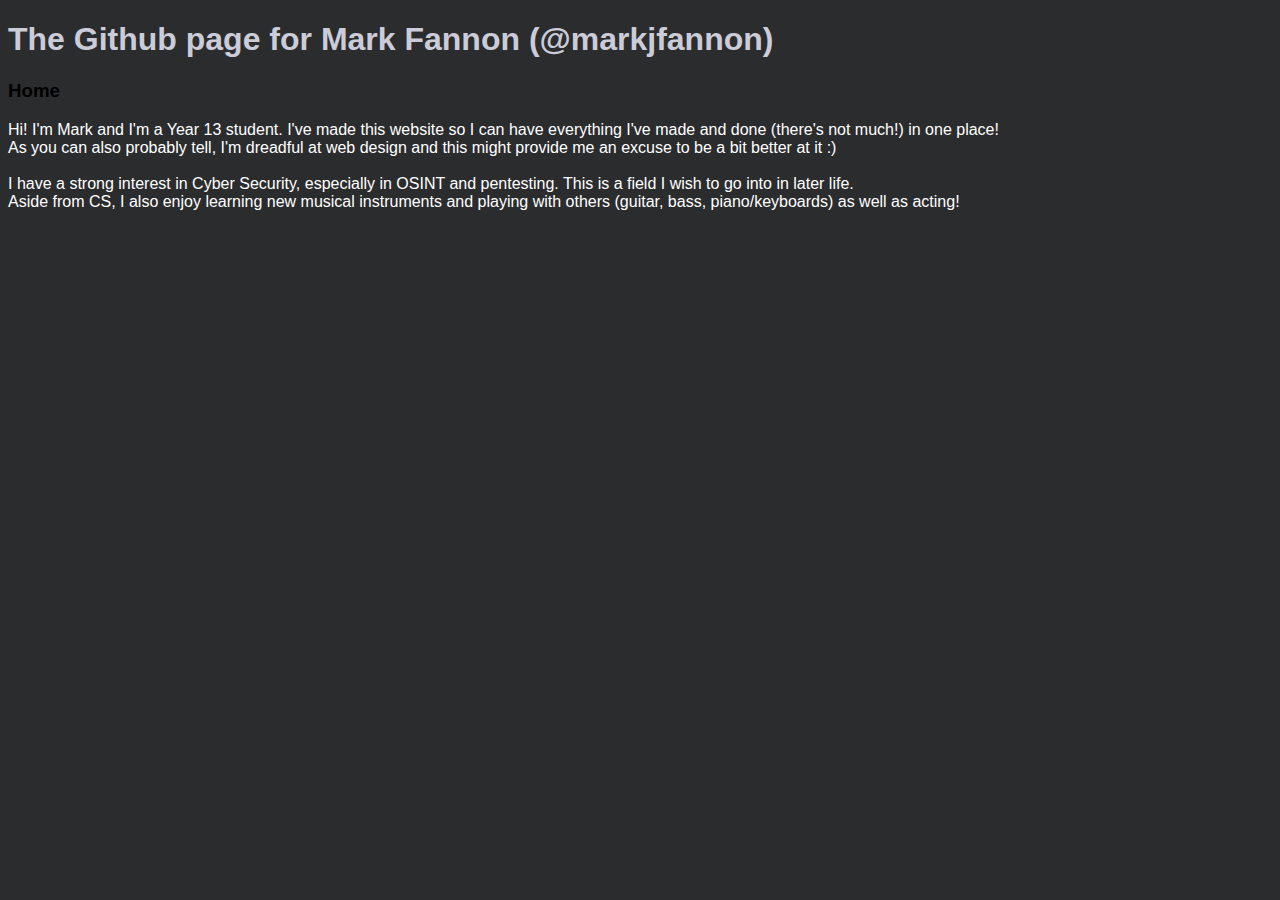
==== index.html @ ac1ab5f5 "Update index.html" ====
<!DOCTYPE html>
<html>

<title>The World of Mark</title>

<head>
    <link rel="stylesheet" href="styles.css">
    
    <h1>The Github page for Mark Fannon (@markjfannon)</h1>

    <h3>Home        <a href="Things I've Done.html", Things I've done></a></h3>
</head>
        
<body>

<p>Hi! I'm Mark and I'm a Year 13 student. I've made this website so I can have everything I've made and done (there's not much!) in one place!<br> 
As you can also probably tell, I'm dreadful at web design and this might provide me an excuse to be a bit better at it :)<br><br>

I have a strong interest in Cyber Security, especially in OSINT and pentesting. This is a field I wish to go into in later life.<br>
Aside from CS, I also enjoy learning new musical instruments and playing with others (guitar, bass, piano/keyboards) as well as acting!</p>

</body>
</html>
---- styles.css ----
body {background-color: rgb(43, 44, 46);
    font-family: Arial, Helvetica, sans-serif;    
}

h1 {
    color: rgb(204, 204, 216);
    font-family: Arial, Helvetica, sans-serif;  
}

h4   {color: rgb(255, 255, 255);}
    
p    {color: rgb(255, 255, 255);}
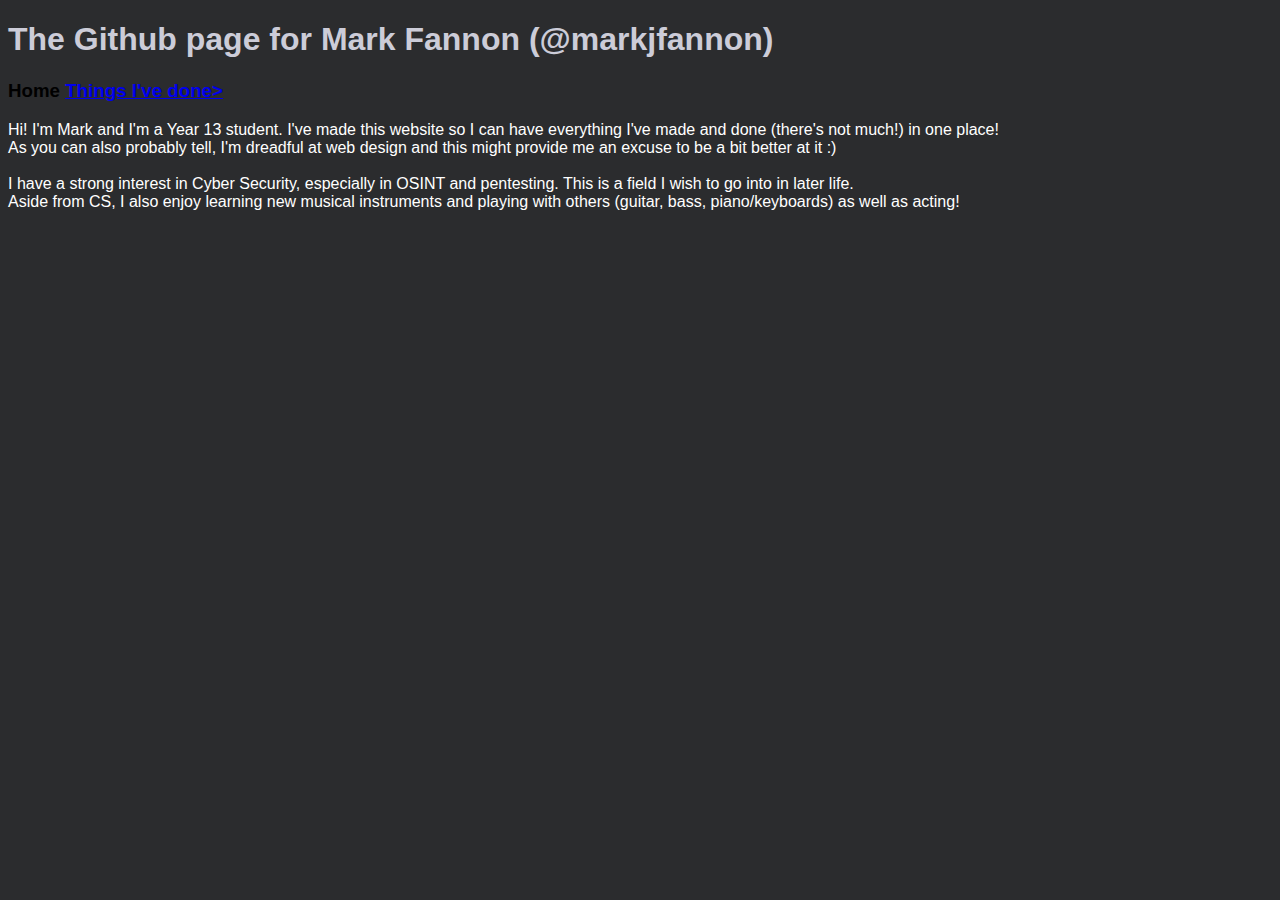
==== commit 0b9b6614: "Update index.html" ====
--- a/index.html
+++ b/index.html
@@ -8,7 +8,7 @@
     
     <h1>The Github page for Mark Fannon (@markjfannon)</h1>
 
-    <h3>Home        <a href="Things I've Done.html", Things I've done></a></h3>
+    <h3>Home        <a href="Things I've Done.html">Things I've done></a></h3>
 </head>
         
 <body>
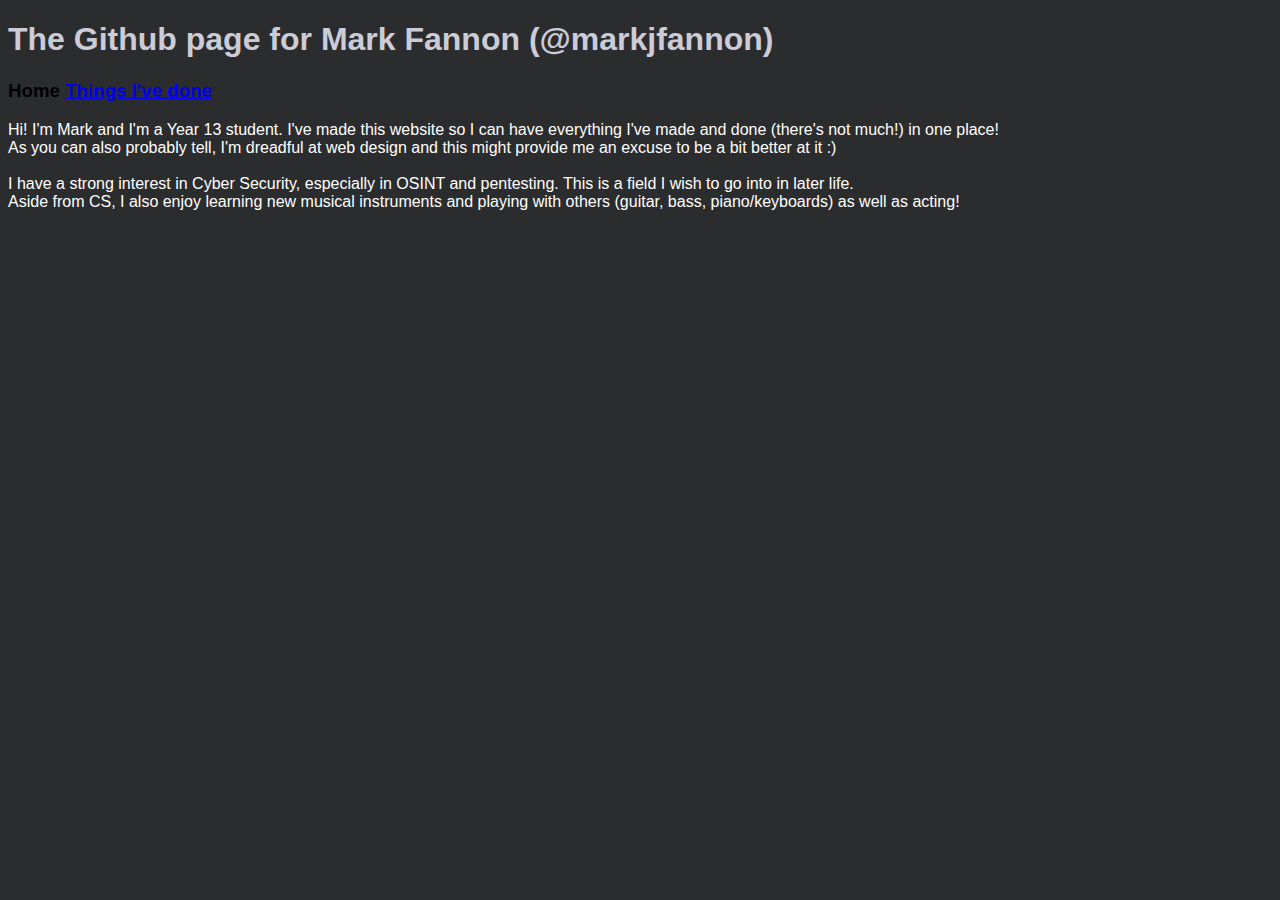
==== commit e0204e1e: "Further fixing of links" ====
--- a/index.html
+++ b/index.html
@@ -8,7 +8,7 @@
     
     <h1>The Github page for Mark Fannon (@markjfannon)</h1>
 
-    <h3>Home        <a href="Things I've Done.html">Things I've done></a></h3>
+    <h3>Home        <a href="Things I've Done.html">Things I've done</a></h3>
 </head>
         
 <body>
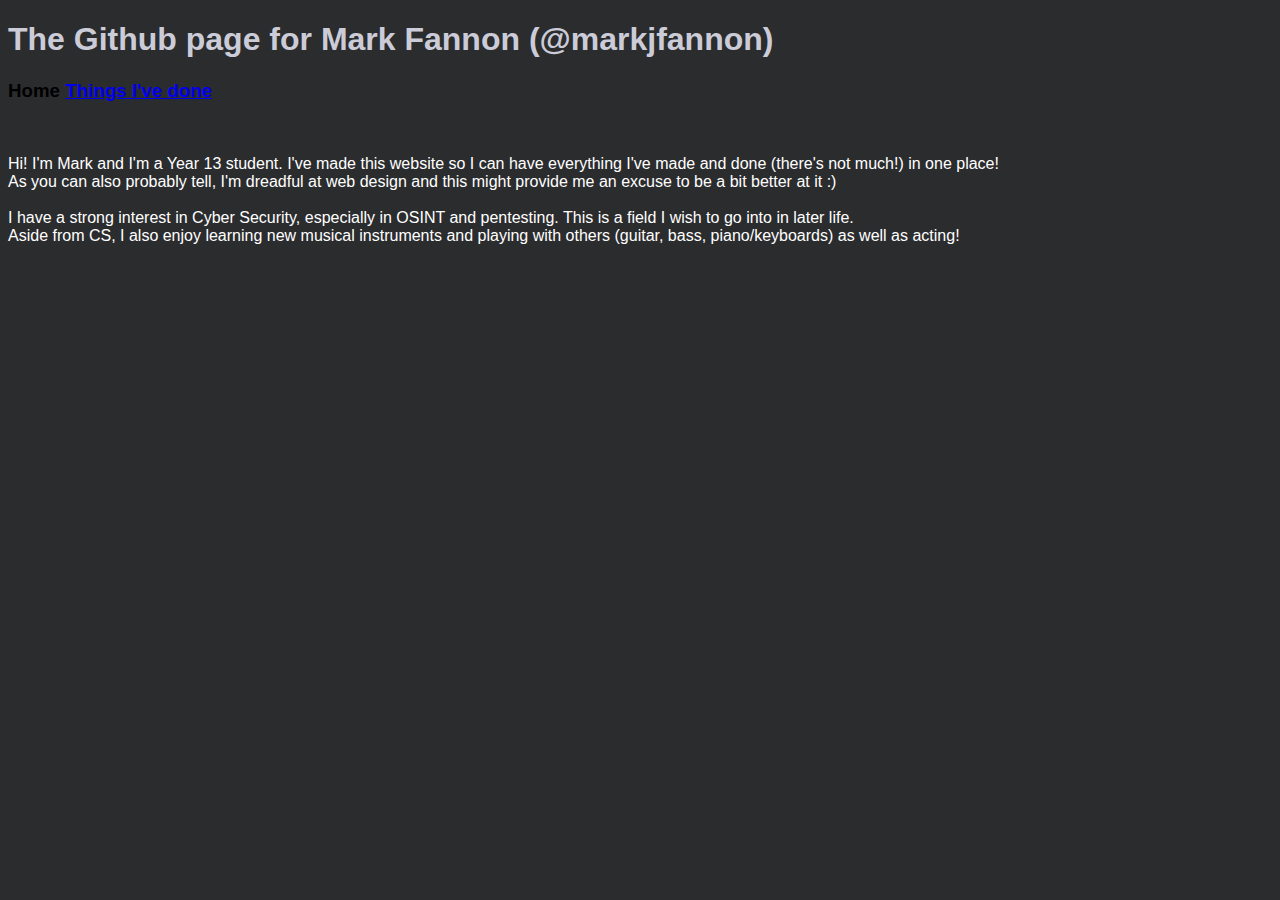
==== commit 03ad7b04: "Update index.html" ====
--- a/index.html
+++ b/index.html
@@ -10,7 +10,9 @@
 
     <h3>Home        <a href="Things I've Done.html">Things I've done</a></h3>
 </head>
-        
+      
+<br>
+
 <body>
 
 <p>Hi! I'm Mark and I'm a Year 13 student. I've made this website so I can have everything I've made and done (there's not much!) in one place!<br> 
--- a/styles.css
+++ b/styles.css
@@ -7,6 +7,8 @@
     font-family: Arial, Helvetica, sans-serif;  
 }
 
-h4   {color: rgb(255, 255, 255);}
+h2 {color: rgb(255, 255, 255);}
+
+h4 {color: rgb(255, 255, 255);}
     
-p    {color: rgb(255, 255, 255);}+p {color: rgb(255, 255, 255);}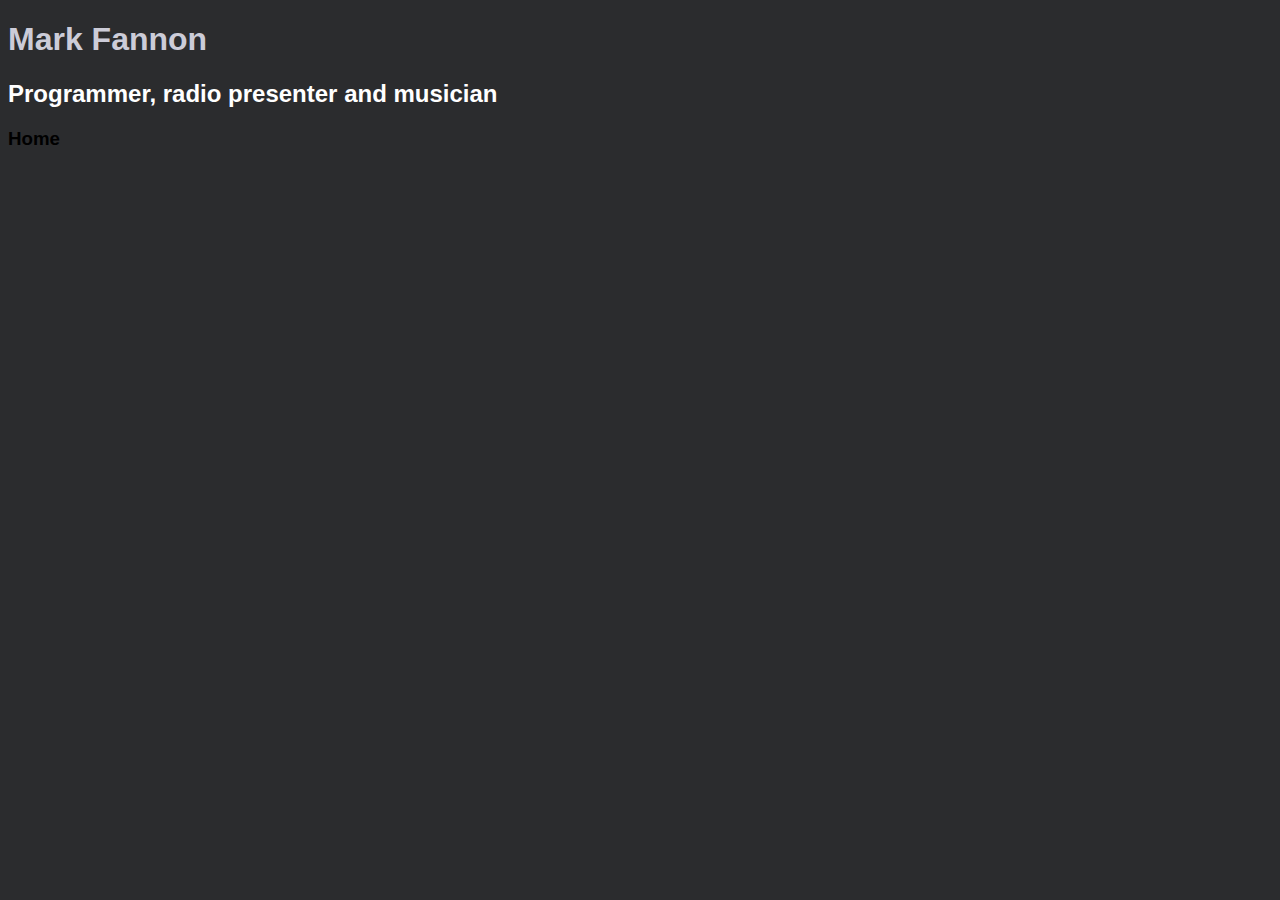
==== commit 8a951a2c: "start afresh" ====
--- a/index.html
+++ b/index.html
@@ -6,20 +6,12 @@
 <head>
     <link rel="stylesheet" href="styles.css">
     
-    <h1>The Github page for Mark Fannon (@markjfannon)</h1>
+    <h1>Mark Fannon</h1>
+    <h2>Programmer, radio presenter and musician</h2>
 
-    <h3>Home        <a href="Things I've Done.html">Things I've done</a></h3>
+    <h3>Home</h3>
 </head>
       
 <br>
 
-<body>
-
-<p>Hi! I'm Mark and I'm a Year 13 student. I've made this website so I can have everything I've made and done (there's not much!) in one place!<br> 
-As you can also probably tell, I'm dreadful at web design and this might provide me an excuse to be a bit better at it :)<br><br>
-
-I have a strong interest in Cyber Security, especially in OSINT and pentesting. This is a field I wish to go into in later life.<br>
-Aside from CS, I also enjoy learning new musical instruments and playing with others (guitar, bass, piano/keyboards) as well as acting!</p>
-
-</body>
 </html>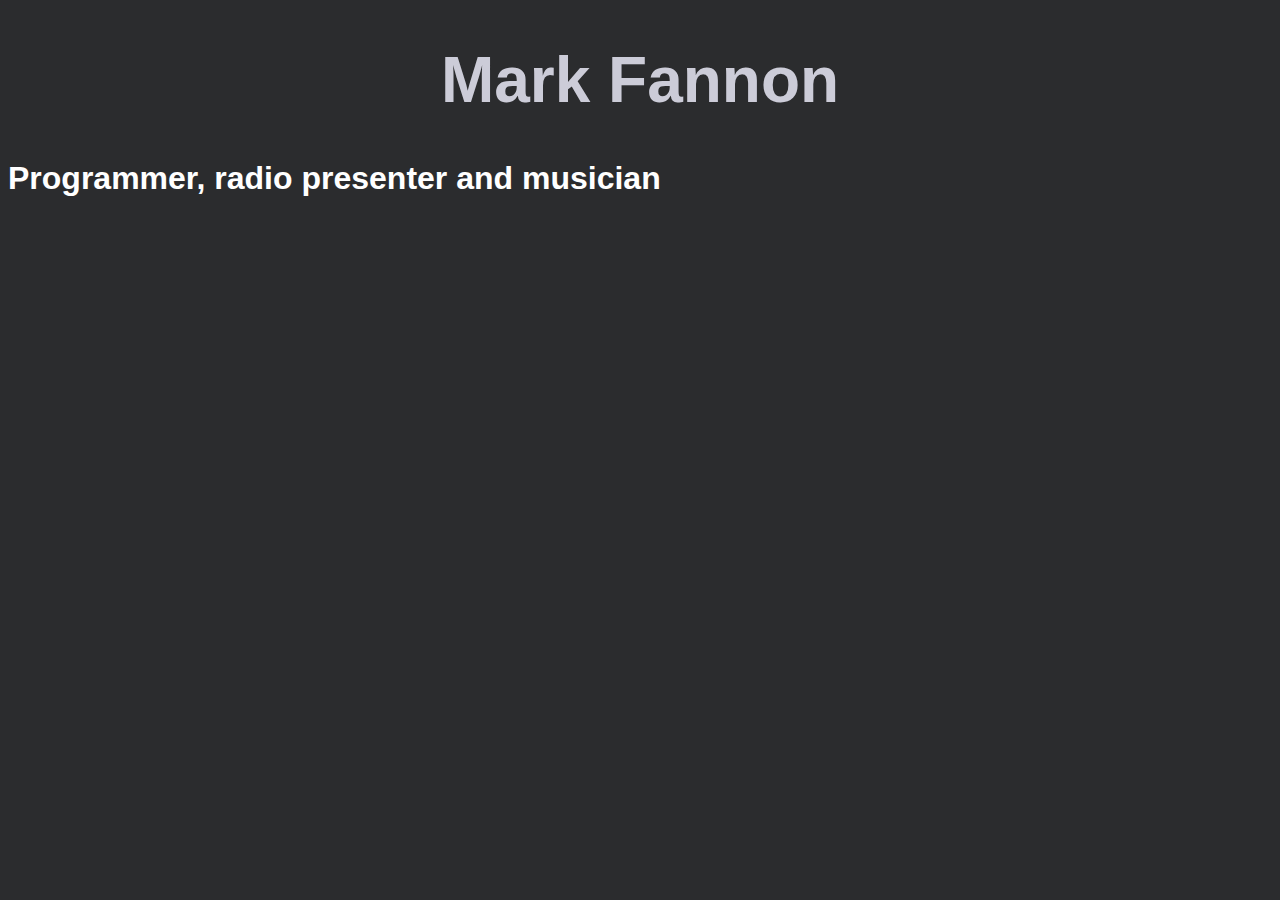
==== commit f41338ae: "start afresh" ====
--- a/index.html
+++ b/index.html
@@ -8,8 +8,6 @@
     
     <h1>Mark Fannon</h1>
     <h2>Programmer, radio presenter and musician</h2>
-
-    <h3>Home</h3>
 </head>
       
 <br>
--- a/styles.css
+++ b/styles.css
@@ -5,9 +5,14 @@
 h1 {
     color: rgb(204, 204, 216);
     font-family: Arial, Helvetica, sans-serif;  
+    text-align: center;
+    font-size: 4em;
 }
 
-h2 {color: rgb(255, 255, 255);}
+h2 {
+    color: rgb(255, 255, 255);
+    font-size: 2em;
+}
 
 h4 {color: rgb(255, 255, 255);}
     
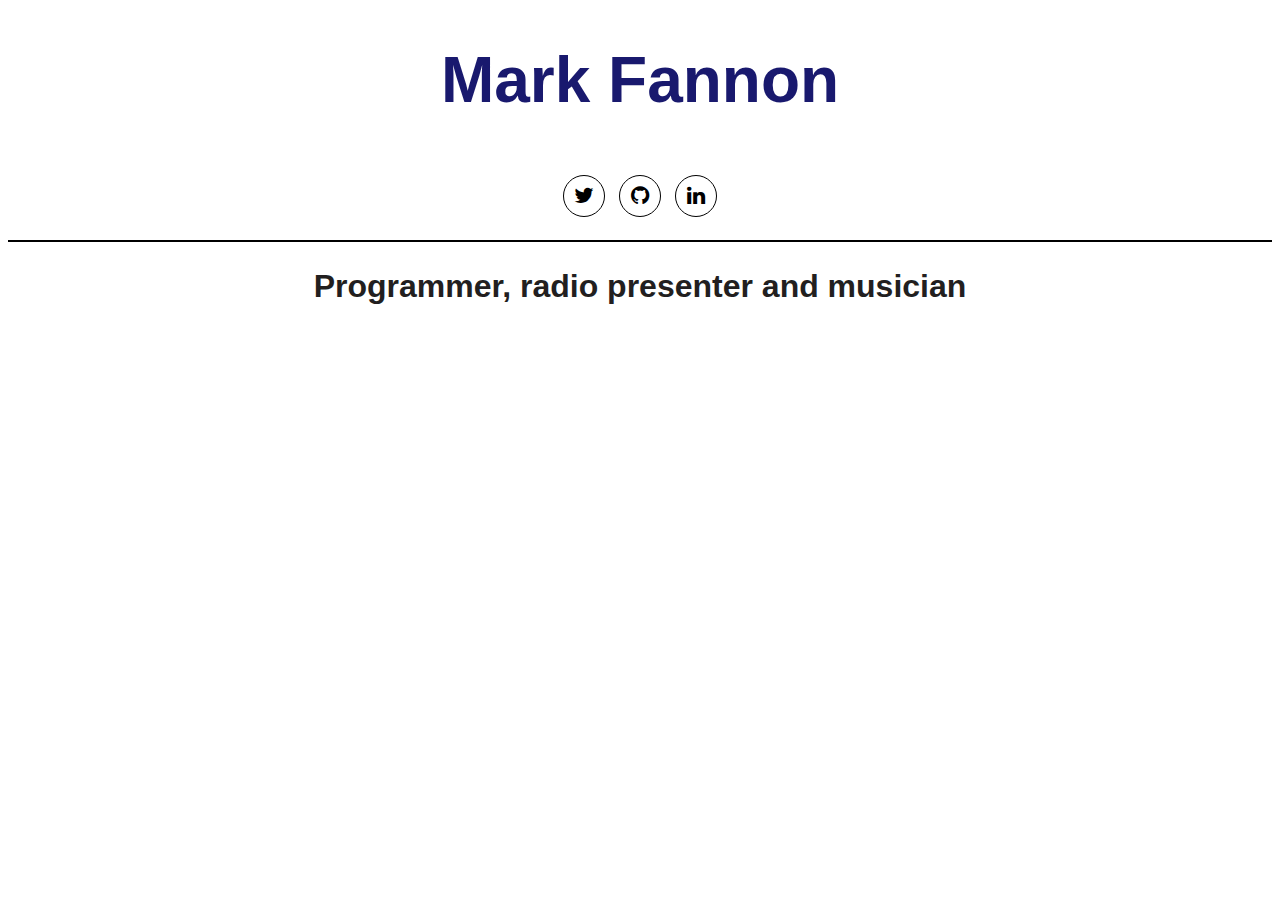
==== commit 1b5d6ced: "social media icons and white background" ====
--- a/index.html
+++ b/index.html
@@ -7,6 +7,14 @@
     <link rel="stylesheet" href="styles.css">
     
     <h1>Mark Fannon</h1>
+    <div align="center" class="socialbtns">
+        <ul>
+            <li> <a href="https://twitter.com/markjfannon" class="fa fa-lg fa-twitter"></a></li>
+            <li> <a href="https://github.com/markjfannon" class="fa fa-lg fa-github"></a></li>
+            <li> <a href="https://www.linkedin.com/in/mark-fannon/" class="fa fa-lg fa-linkedin"></a></li>
+        </ul>
+    </div>
+    <hr/>
     <h2>Programmer, radio presenter and musician</h2>
 </head>
       
--- a/styles.css
+++ b/styles.css
@@ -1,17 +1,58 @@
-body {background-color: rgb(43, 44, 46);
+@import url('//maxcdn.bootstrapcdn.com/font-awesome/4.3.0/css/font-awesome.min.css');
+
+a, a:hover {
+	text-decoration: none;
+}
+
+.socialbtns, .socialbtns ul, .socialbtns li {
+  margin: 0;
+  padding: 5px;
+}
+
+.socialbtns li {
+    list-style: none outside none;
+    display: inline-block;
+}
+
+.socialbtns .fa {
+	width: 40px;
+    height: 28px;
+	color: #000;
+	background-color: #FFF;
+	border: 1px solid #000;
+	padding-top: 12px;
+	border-radius: 22px;
+	-moz-border-radius: 22px;
+	-webkit-border-radius: 22px;
+	-o-border-radius: 22px;
+}
+
+.socialbtns .fa:hover {
+	color: #FFF;
+	background-color: #000;
+	border: 1px solid #000;
+}
+
+body {background-color: rgb(255, 255, 255);
     font-family: Arial, Helvetica, sans-serif;    
 }
 
 h1 {
-    color: rgb(204, 204, 216);
+    color: rgb(25, 25, 110);
     font-family: Arial, Helvetica, sans-serif;  
     text-align: center;
     font-size: 4em;
 }
 
 h2 {
-    color: rgb(255, 255, 255);
+    color: rgb(34, 31, 31);
     font-size: 2em;
+    text-align: center;
+}
+
+hr {
+    border: 0;
+    border-top: 2px solid black;    
 }
 
 h4 {color: rgb(255, 255, 255);}
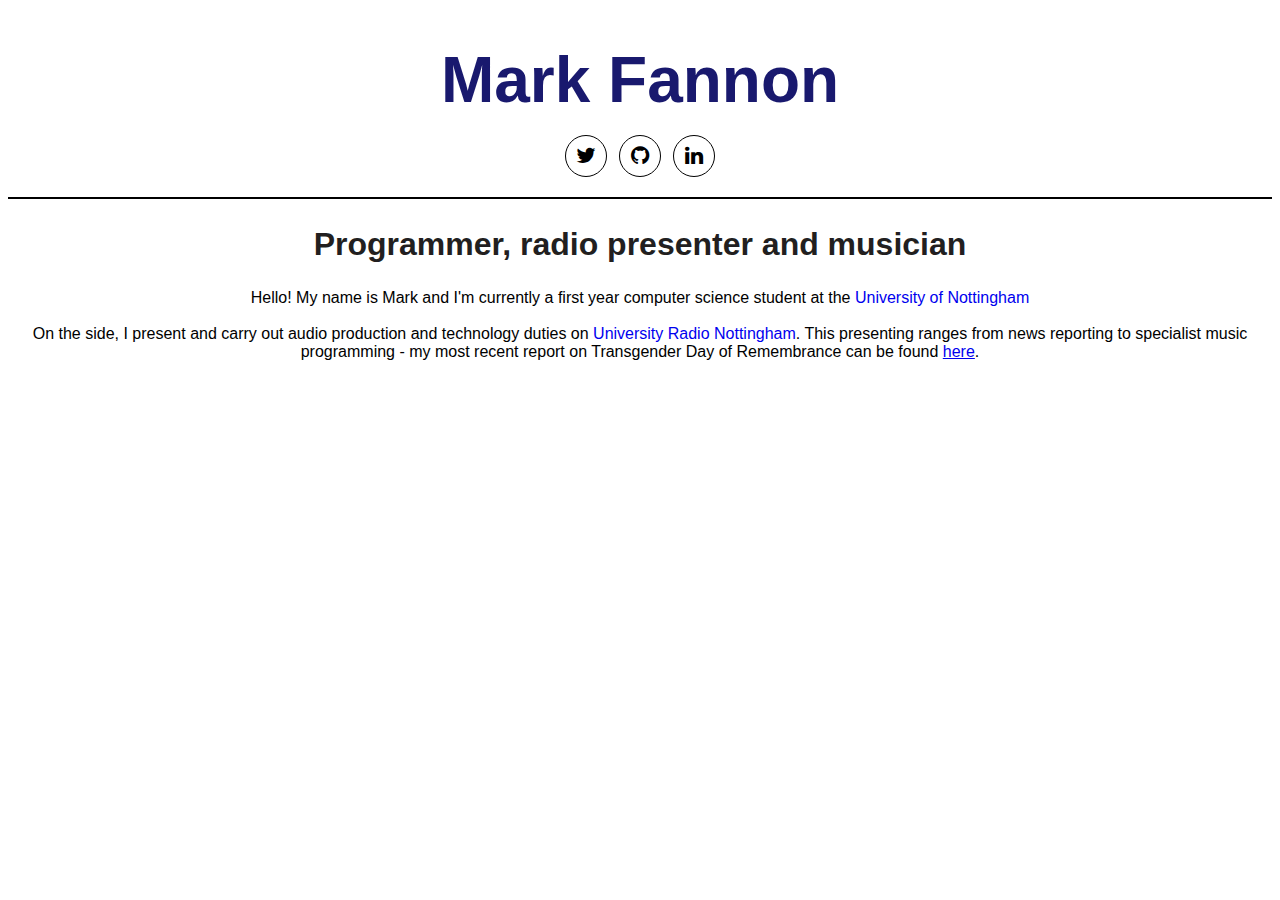
==== commit d45ea4c0: "Removed gap between title and icons, added actual content" ====
--- a/index.html
+++ b/index.html
@@ -6,7 +6,7 @@
 <head>
     <link rel="stylesheet" href="styles.css">
     
-    <h1>Mark Fannon</h1>
+    <div class="title"><h1>Mark Fannon</h1></div>
     <div align="center" class="socialbtns">
         <ul>
             <li> <a href="https://twitter.com/markjfannon" class="fa fa-lg fa-twitter"></a></li>
@@ -17,6 +17,15 @@
     <hr/>
     <h2>Programmer, radio presenter and musician</h2>
 </head>
+
+<body>
+Hello! My name is Mark and I'm currently a first year computer science student at the <a href="https://cs.nott.ac.uk">University of Nottingham</a><br><br>
+
+On the side, I present and carry out audio production and technology duties on <a href="https://urn1350.net">University Radio Nottingham</a>.
+This presenting ranges from news reporting to specialist music programming - my most recent report on
+ Transgender Day of Remembrance can be found <a href="https://audioboom.com/posts/8200308-urn-report-trans-remembrance-day-vigil"><u>here</u></a>.<br>
+
+</body>
       
 <br>
 
--- a/styles.css
+++ b/styles.css
@@ -6,7 +6,8 @@
 
 .socialbtns, .socialbtns ul, .socialbtns li {
   margin: 0;
-  padding: 5px;
+  padding: 4px;
+  align-items: center;
 }
 
 .socialbtns li {
@@ -35,6 +36,15 @@
 
 body {background-color: rgb(255, 255, 255);
     font-family: Arial, Helvetica, sans-serif;    
+    text-align: center;
+}
+
+.title h1 {
+    color: rgb(25, 25, 110);
+    font-family: Arial, Helvetica, sans-serif;  
+    text-align: center;
+    font-size: 4em;
+    margin-bottom: 0.1em;
 }
 
 h1 {
